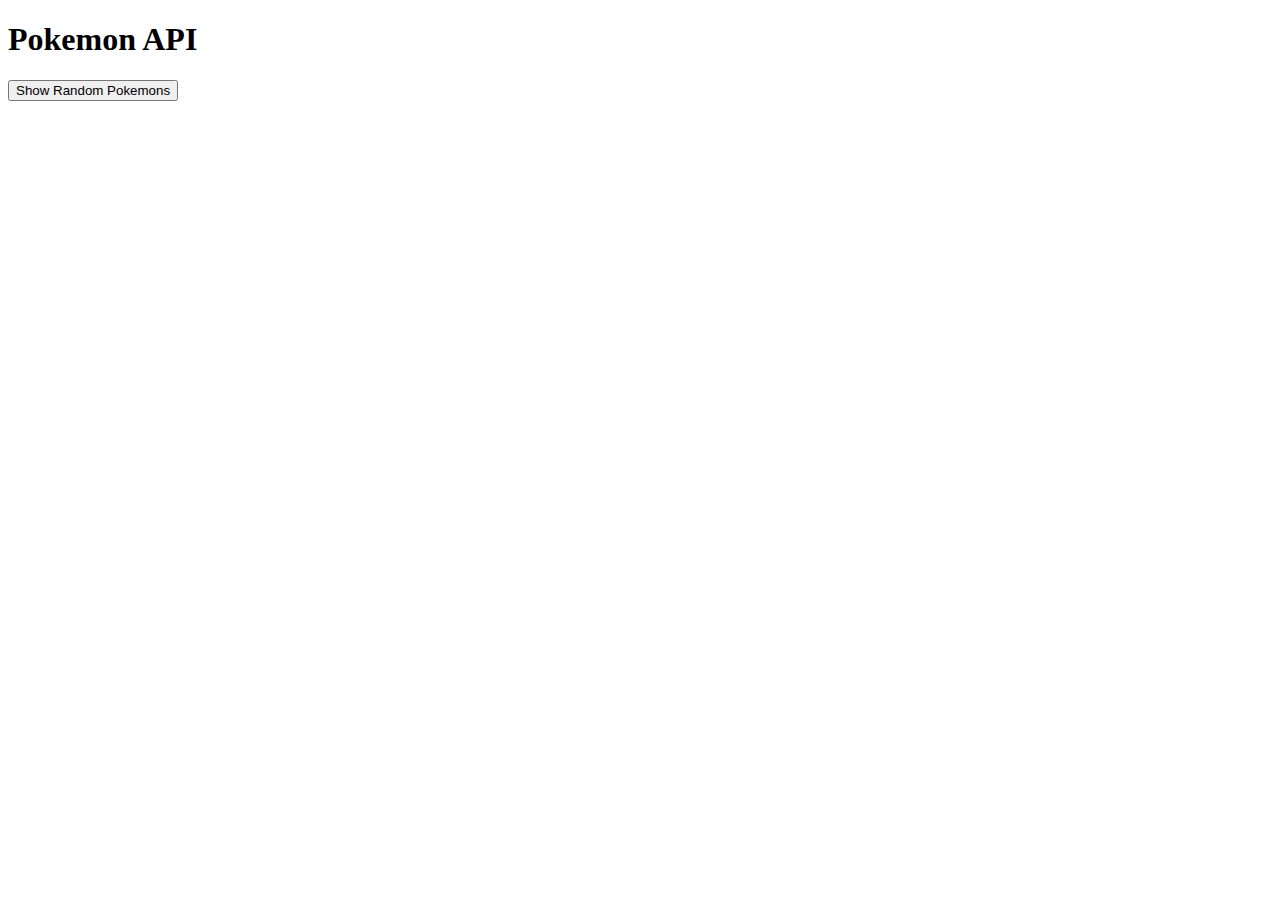
==== index.html @ 747ed0aa "add cs and js folders and current js file" ====
<!doctype html>

<html lang="en">
<head>
  <meta charset="utf-8">
  <title>API Project - Pokemon</title>
  <link rel="stylesheet" href="css/main.css">
</head>

<body>
    <div class="container">

        <h1>Pokemon API</h1>
         
        <button type="button" id="mainBtn">Show Random Pokemons</button>
                 
          
      

        <ul id="content-container">

        </ul>
    </div>
    
    
    
  <script src="https://code.jquery.com/jquery-3.2.1.min.js"></script>
  <script src="js/pokeapi.js"></script>
</body>
</html>
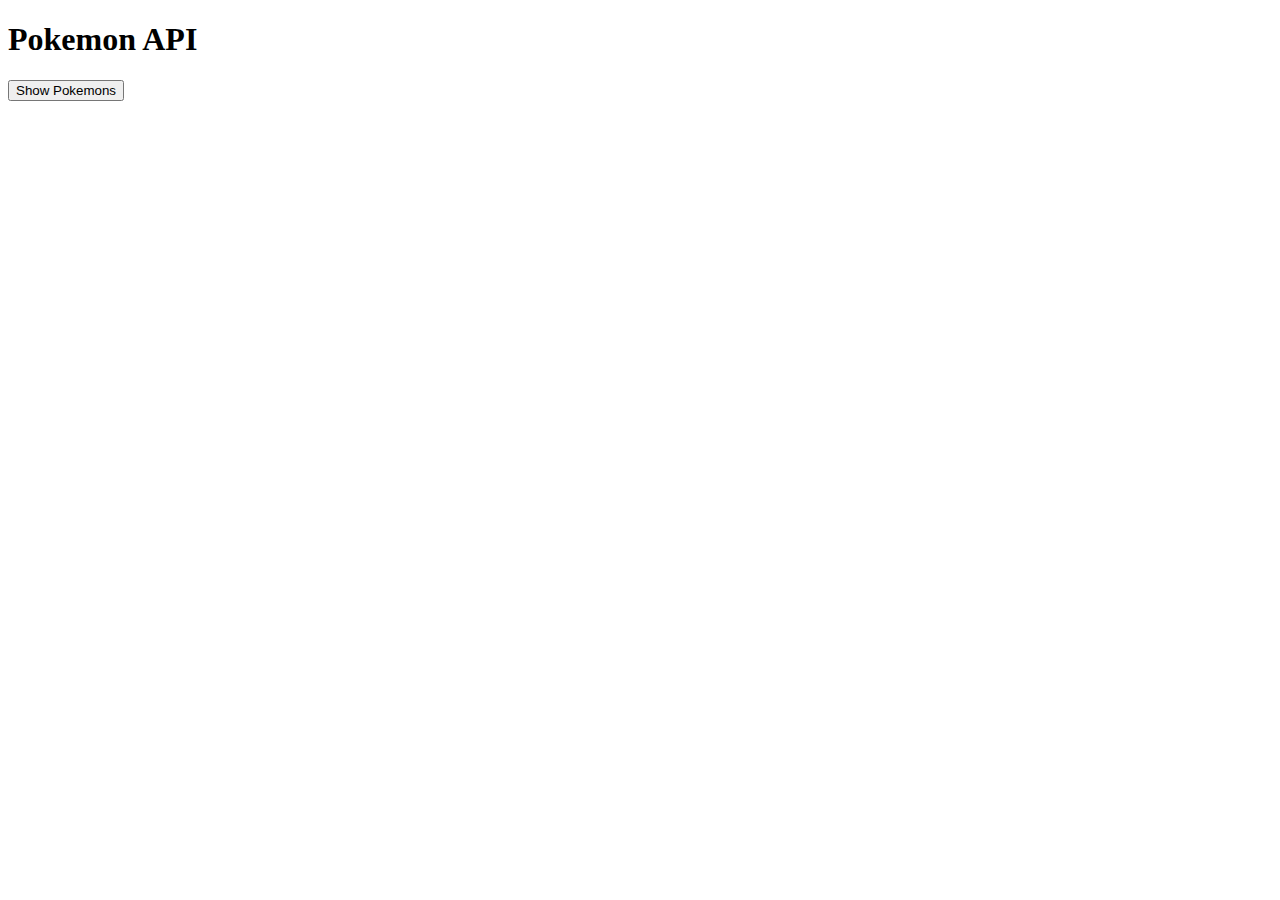
==== commit fd9c69ca: "first working version" ====
--- a/index.html
+++ b/index.html
@@ -12,14 +12,9 @@
 
         <h1>Pokemon API</h1>
          
-        <button type="button" id="mainBtn">Show Random Pokemons</button>
+        <button type="button" id="mainBtn">Show Pokemons</button>
                  
-          
-      
-
-        <ul id="content-container">
-
-        </ul>
+        <div id="main-content"></div>    
     </div>
     
     
--- a/css/main.css
+++ b/css/main.css
@@ -0,0 +1,3 @@
+#main-content {
+    display: inline-block;
+}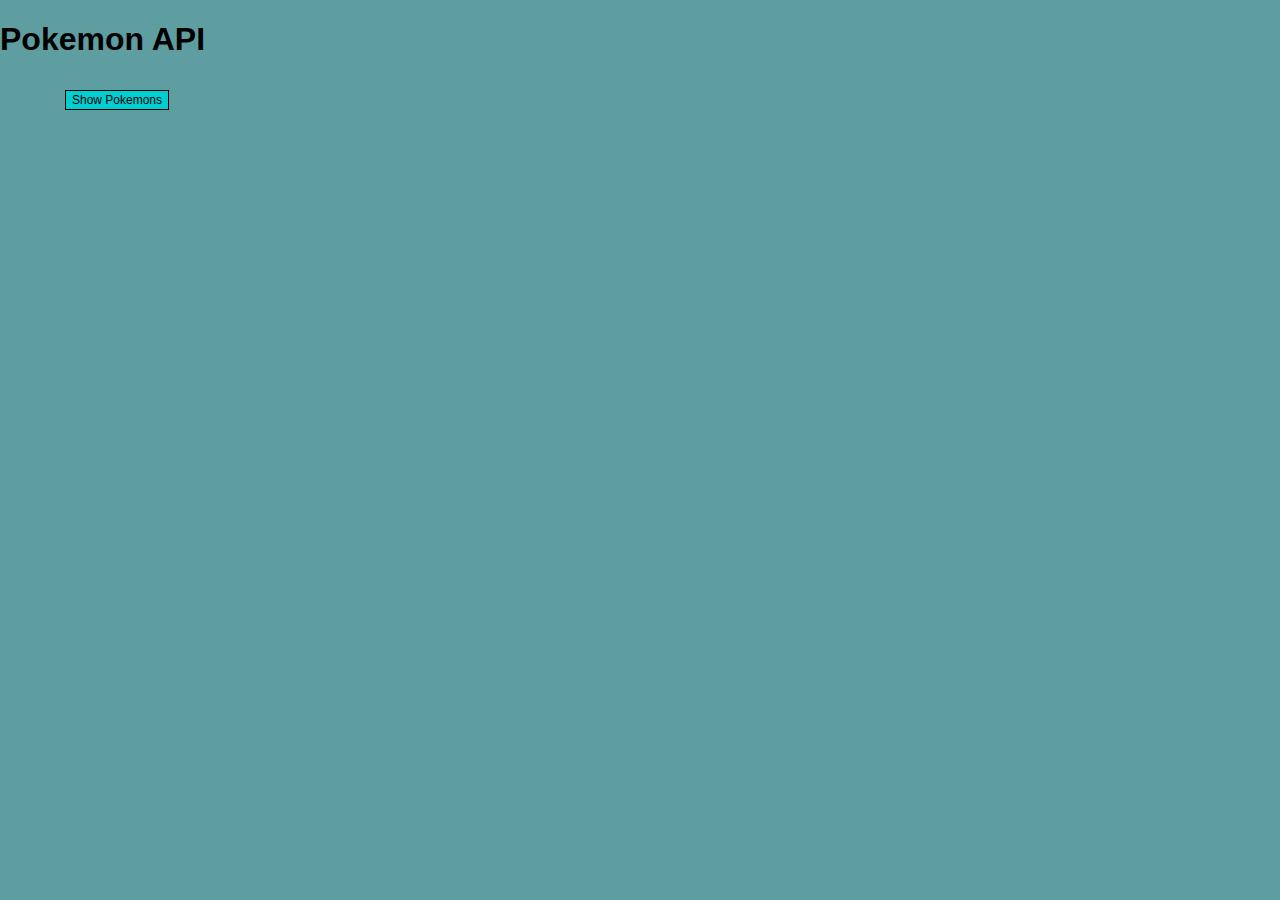
==== commit c10e28d9: "add lightbox working version 1" ====
--- a/index.html
+++ b/index.html
@@ -4,7 +4,10 @@
 <head>
   <meta charset="utf-8">
   <title>API Project - Pokemon</title>
+  <link rel="stylesheet" href="css/normalize.css">
+  <link rel="stylesheet" href="css/styles.css">
   <link rel="stylesheet" href="css/main.css">
+     <link href="lightbox2-master/src/css/lightbox.css" rel="stylesheet">
 </head>
 
 <body>
@@ -12,14 +15,21 @@
 
         <h1>Pokemon API</h1>
          
-        <button type="button" id="mainBtn">Show Pokemons</button>
-                 
-        <div id="main-content"></div>    
+        <button type="button" id="mainBtn">Show Pokemons</button>   
     </div>
     
     
     
-  <script src="https://code.jquery.com/jquery-3.2.1.min.js"></script>
-  <script src="js/pokeapi.js"></script>
+    <div id="pic-container">
+    </div>          
+                    
+                  
+                
+        
+    
+  <script src="https://code.jquery.com/jquery-3.2.1.min.js"></script>  
+  <script src="lightbox2-master/src/js/lightbox.js"></script>  
+  
+  <script src="js/pokeapi2.js"></script>
 </body>
 </html>--- a/css/styles.css
+++ b/css/styles.css
@@ -0,0 +1,46 @@
+body {
+    background-color: cadetblue;
+}
+
+
+.pic-container {
+    display: flex;
+    flex-wrap: wrap;
+    max-width: 1000px;
+    margin: auto;
+
+}
+
+.pic-container .item{
+    margin: auto;
+    margin-bottom: 10px;
+}
+
+
+img {
+  border: 1px solid aliceblue;
+}
+
+button {
+    font-size: 12px;
+    height: 20px;
+    margin-left: 65px;
+    margin-top: 10px;
+    margin-bottom: 10px;
+    background-color: darkturquoise; 
+    border: 1px solid black;
+}
+
+#mainHeader {
+    text-align: center;
+    font-weight: 600;
+    margin-top: 15px;
+    
+}
+
+
+
+
+
+
+
--- a/css/main.css
+++ b/css/main.css
@@ -1,3 +1,14 @@
 #main-content {
+   
+}
+#single-container {
+     border: 1px solid grey;
     display: inline-block;
+}
+
+li{
+    list-style: none;
+     border: 1px solid grey;
+    width: 100px;
+   
 }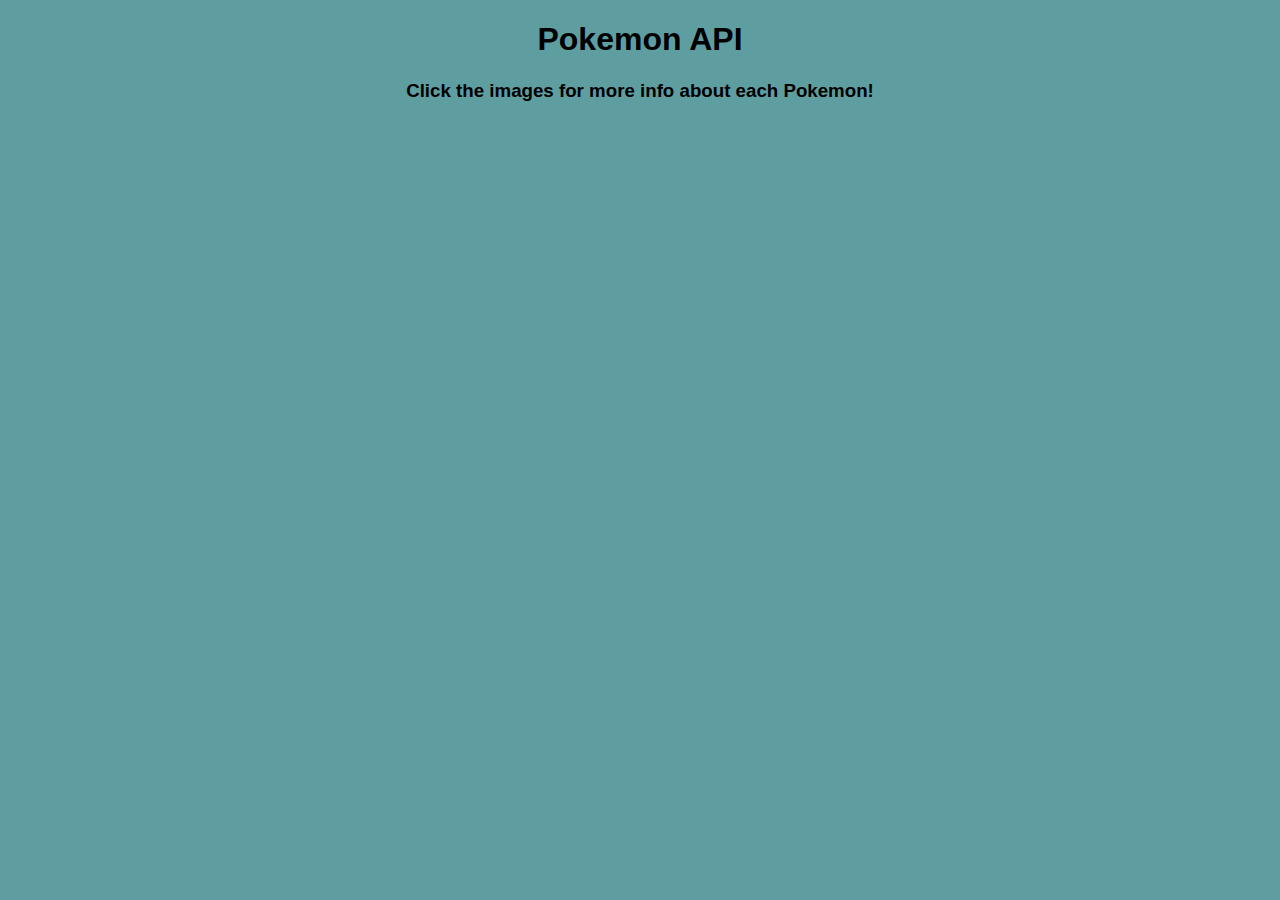
==== commit 4f9fc27d: "2nd header and spacing in caption" ====
--- a/index.html
+++ b/index.html
@@ -6,30 +6,21 @@
   <title>API Project - Pokemon</title>
   <link rel="stylesheet" href="css/normalize.css">
   <link rel="stylesheet" href="css/styles.css">
-  <link rel="stylesheet" href="css/main.css">
-     <link href="lightbox2-master/src/css/lightbox.css" rel="stylesheet">
+  <link href="lightbox2-master/src/css/lightbox.css" rel="stylesheet">
 </head>
 
 <body>
-    <div class="container">
-
+    <div id="mainHeader">
         <h1>Pokemon API</h1>
-         
-        <button type="button" id="mainBtn">Show Pokemons</button>   
+        <h3>Click the images for more info about each Pokemon!</h3>
     </div>
     
-    
-    
     <div id="pic-container">
-    </div>          
-                    
-                  
-                
-        
+        <div id="textHTML"></div>
+    </div>                
     
   <script src="https://code.jquery.com/jquery-3.2.1.min.js"></script>  
   <script src="lightbox2-master/src/js/lightbox.js"></script>  
-  
-  <script src="js/pokeapi2.js"></script>
+  <script src="js/pokeapi3.js"></script>
 </body>
 </html>--- a/css/styles.css
+++ b/css/styles.css
@@ -2,39 +2,21 @@
     background-color: cadetblue;
 }
 
-
-.pic-container {
-    display: flex;
-    flex-wrap: wrap;
-    max-width: 1000px;
-    margin: auto;
-
+img {
+  border: 1px solid aliceblue; 
 }
 
-.pic-container .item{
-    margin: auto;
-    margin-bottom: 10px;
-}
-
-
-img {
-  border: 1px solid aliceblue;
-}
-
-button {
-    font-size: 12px;
-    height: 20px;
-    margin-left: 65px;
-    margin-top: 10px;
-    margin-bottom: 10px;
-    background-color: darkturquoise; 
-    border: 1px solid black;
-}
 
 #mainHeader {
     text-align: center;
     font-weight: 600;
     margin-top: 15px;
+    
+}
+
+#pic-container {
+    text-align: center;
+    margin-top: 45px;
     
 }
 
@@ -44,3 +26,5 @@
 
 
 
+
+
